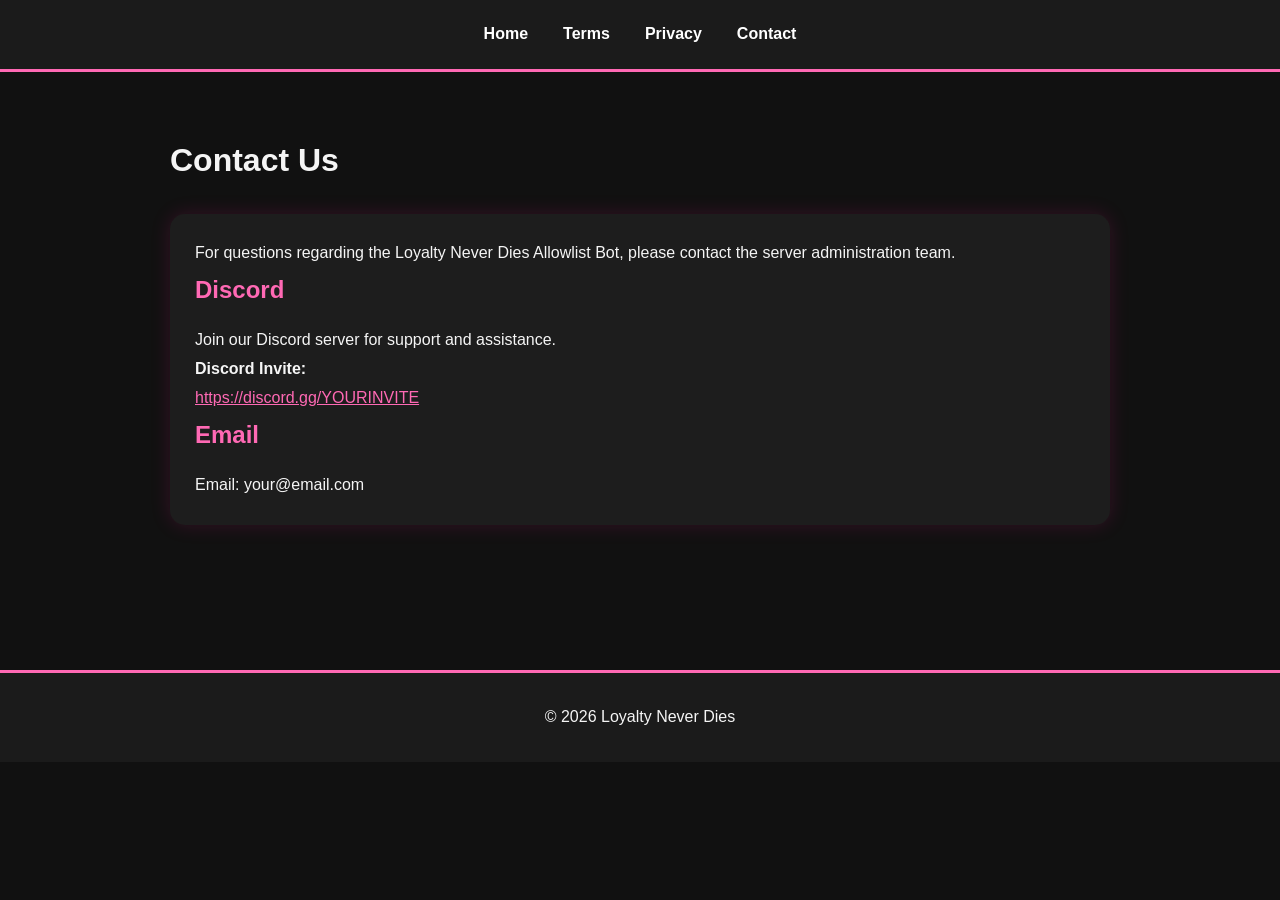
==== contact.html @ 4b55aa55 "Create contact.html" ====
<!DOCTYPE html>
<html lang="en">
<head>
<meta charset="UTF-8">
<title>Contact</title>
<link rel="stylesheet" href="style.css">
</head>

<body>

<header>
<nav>
<a href="index.html">Home</a>
<a href="terms.html">Terms</a>
<a href="privacy.html">Privacy</a>
<a href="contact.html">Contact</a>
</nav>
</header>

<div class="container">

<h1>Contact Us</h1>

<div class="card">

<p>

For questions regarding the Loyalty Never Dies Allowlist Bot, please contact the server administration team.

</p>

<h2>Discord</h2>

<p>

Join our Discord server for support and assistance.

</p>

<p>

<strong>Discord Invite:</strong><br>

<a href="https://discord.gg/YOURINVITE" style="color:hotpink;">
https://discord.gg/YOURINVITE
</a>

</p>

<h2>Email</h2>

<p>

Email: your@email.com

</p>

</div>

</div>

<footer>

© 2026 Loyalty Never Dies

</footer>

</body>
</html>
---- style.css ----
*{
    margin:0;
    padding:0;
    box-sizing:border-box;
    font-family:Segoe UI, Tahoma, Geneva, Verdana, sans-serif;
}

body{
    background:#111111;
    color:#f5f5f5;
    line-height:1.8;
}

header{
    background:#1b1b1b;
    border-bottom:3px solid hotpink;
    padding:20px;
}

nav{
    display:flex;
    justify-content:center;
    gap:35px;
}

nav a{
    color:white;
    text-decoration:none;
    font-weight:bold;
    transition:.3s;
}

nav a:hover{
    color:hotpink;
}

.hero{
    text-align:center;
    padding:90px 20px;
}

.hero h1{
    font-size:3rem;
    color:hotpink;
}

.hero p{
    max-width:850px;
    margin:20px auto;
    font-size:18px;
}

.button{
    display:inline-block;
    margin-top:25px;
    background:hotpink;
    color:white;
    padding:15px 35px;
    border-radius:10px;
    text-decoration:none;
    font-weight:bold;
}

.button:hover{
    background:#ff1493;
}

.container{
    max-width:1000px;
    margin:auto;
    padding:60px 30px;
}

h2{
    color:hotpink;
    margin-bottom:15px;
}

footer{
    text-align:center;
    padding:30px;
    background:#1b1b1b;
    border-top:3px solid hotpink;
    margin-top:60px;
}

.card{
    background:#1d1d1d;
    border-radius:15px;
    padding:25px;
    margin:25px 0;
    box-shadow:0 0 20px rgba(255,20,147,.15);
}

ul{
    margin-left:25px;
}
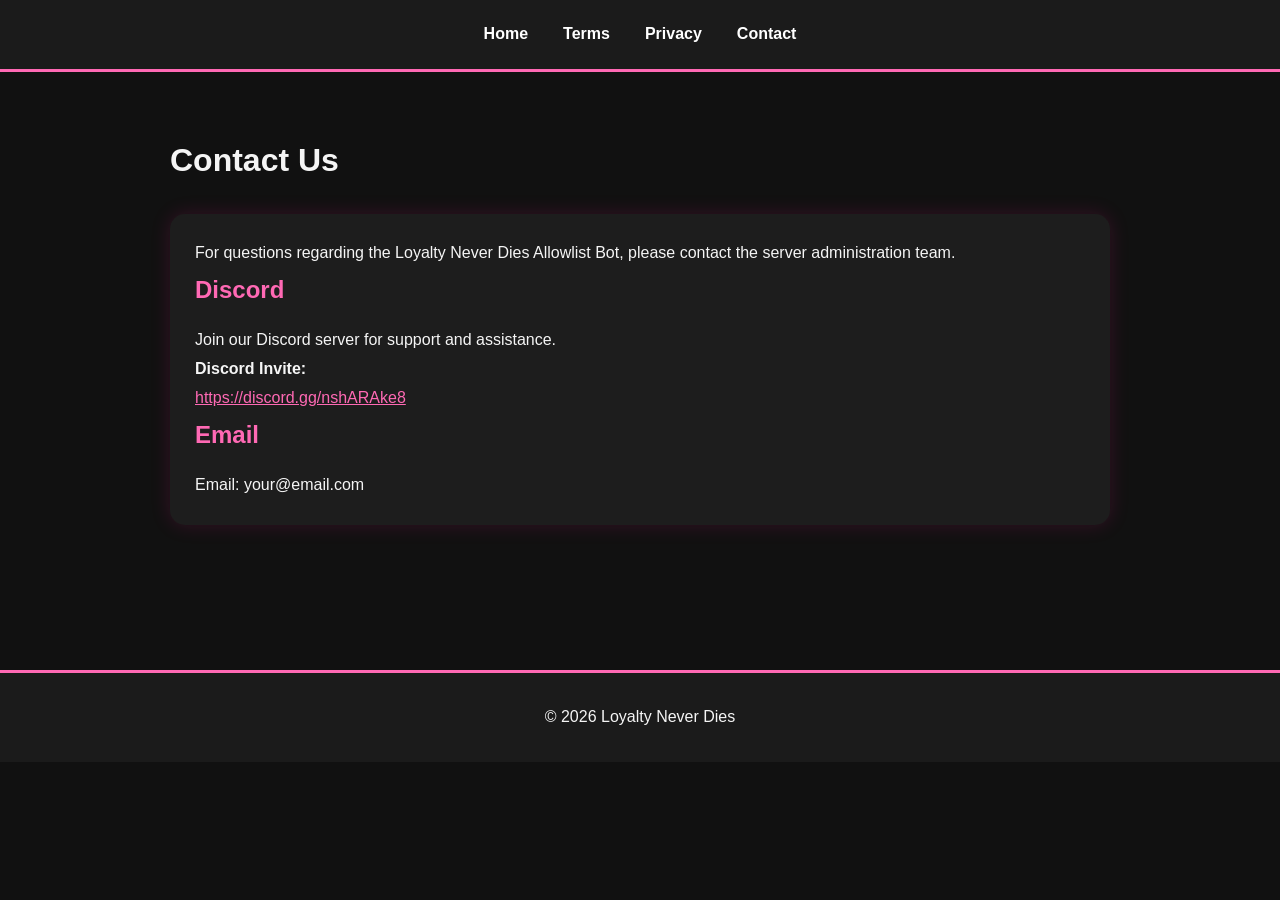
==== commit 35be8540: "Update contact.html" ====
--- a/contact.html
+++ b/contact.html
@@ -42,7 +42,7 @@
 <strong>Discord Invite:</strong><br>
 
 <a href="https://discord.gg/YOURINVITE" style="color:hotpink;">
-https://discord.gg/YOURINVITE
+https://discord.gg/nshARAke8
 </a>
 
 </p>
